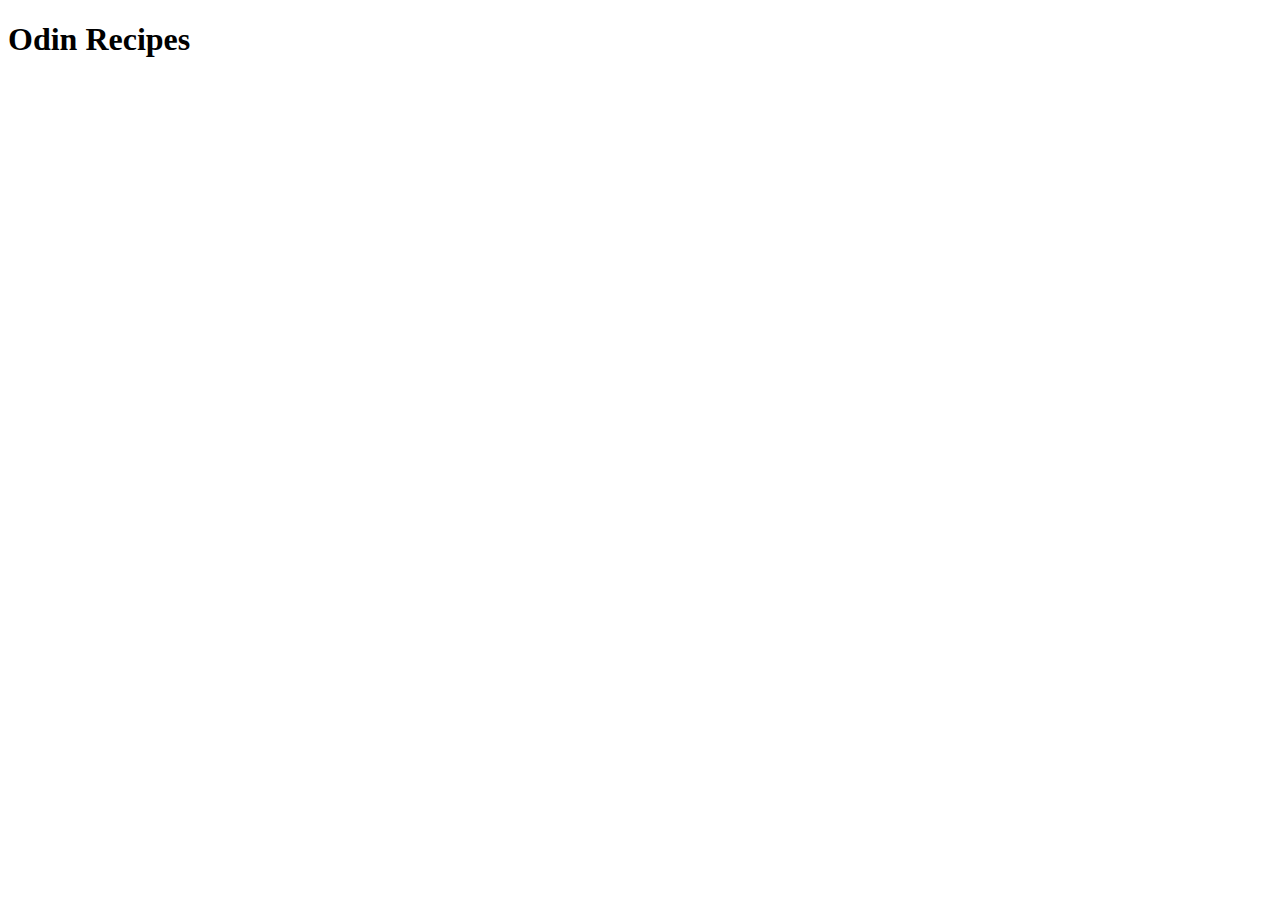
==== index.html @ 51a2cd7c "Create initial structure of index.html" ====
<!DOCTYPE html>
<html lang="en">
<head>
    <meta charset="UTF-8">
    <meta http-equiv="X-UA-Compatible" content="IE=edge">
    <meta name="viewport" content="width=device-width, initial-scale=1.0">
    <title>Recipes</title>
</head>
<body>
    <h1>Odin Recipes</h1>
</body>
</html>
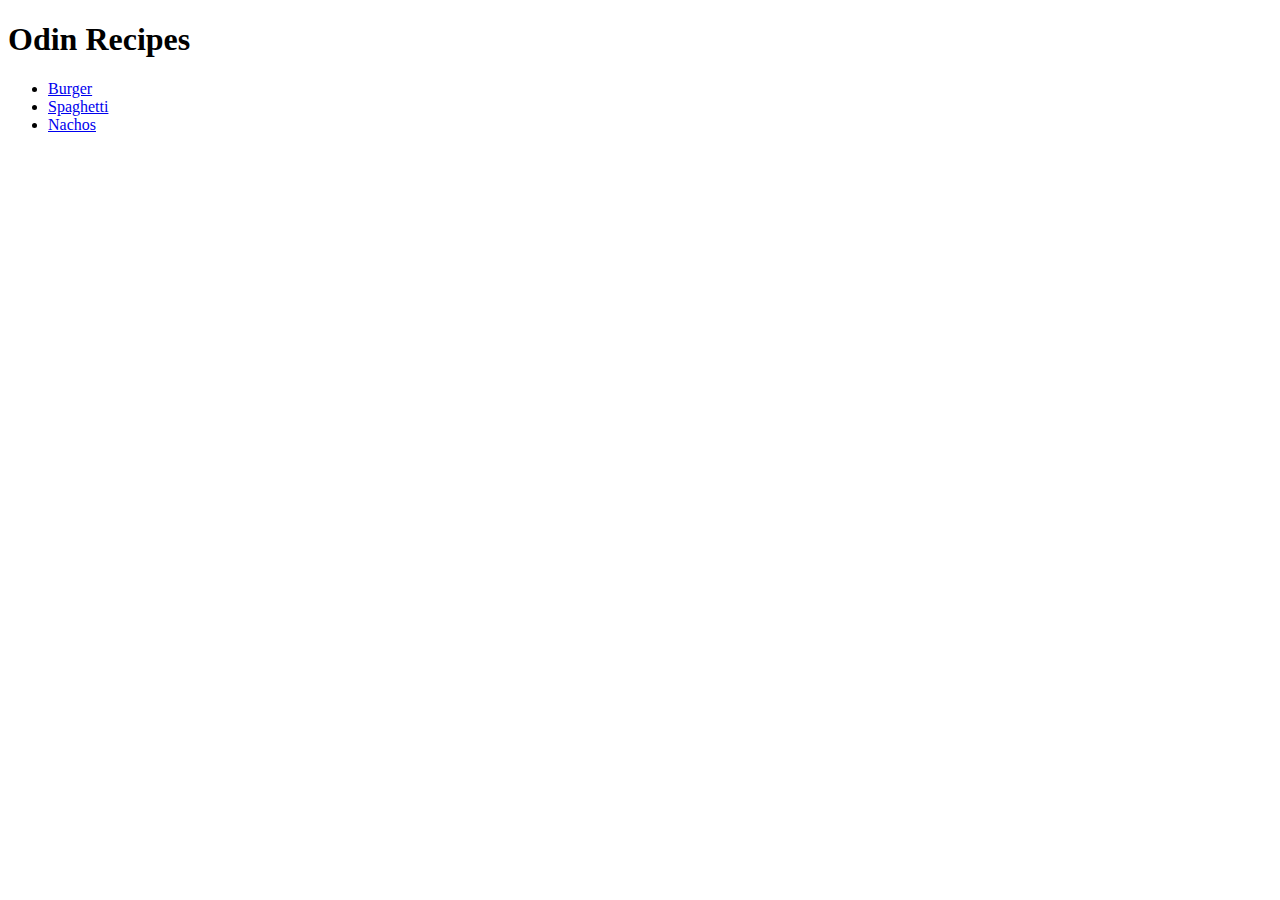
==== commit a6e6bd5c: "Add two more recipes to index.html" ====
--- a/index.html
+++ b/index.html
@@ -8,5 +8,10 @@
 </head>
 <body>
     <h1>Odin Recipes</h1>
+    <ul>
+        <li><a href="recipes/burger.html">Burger</a></li>
+        <li><a href="recipes/spaghetti.html">Spaghetti</a></li>
+        <li><a href="recipes/nachos.html">Nachos</a></li>
+    </ul>
 </body>
 </html>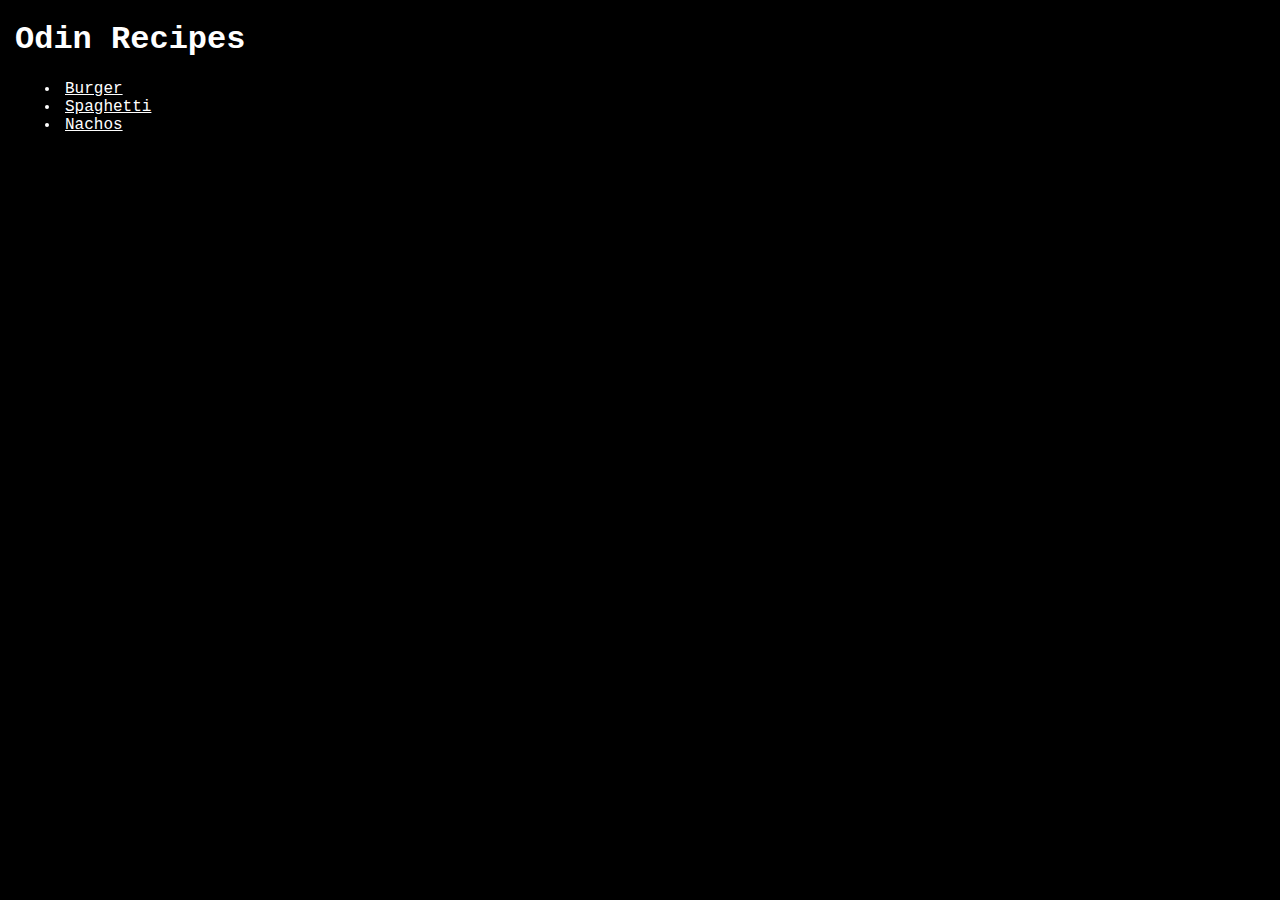
==== commit 3b64ca76: "Add CSS" ====
--- a/index.html
+++ b/index.html
@@ -5,6 +5,7 @@
     <meta http-equiv="X-UA-Compatible" content="IE=edge">
     <meta name="viewport" content="width=device-width, initial-scale=1.0">
     <title>Recipes</title>
+    <link rel="stylesheet" href="style.css">
 </head>
 <body>
     <h1>Odin Recipes</h1>
--- a/style.css
+++ b/style.css
@@ -0,0 +1,15 @@
+* {
+    font-family: 'Courier New', Courier, monospace;
+    background-color: black;
+    color: white;
+    margin-left: 5px;
+}
+
+img {
+    width: 500px;
+    height: auto;
+}
+
+.ulist {
+    margin-left: -10px;
+}